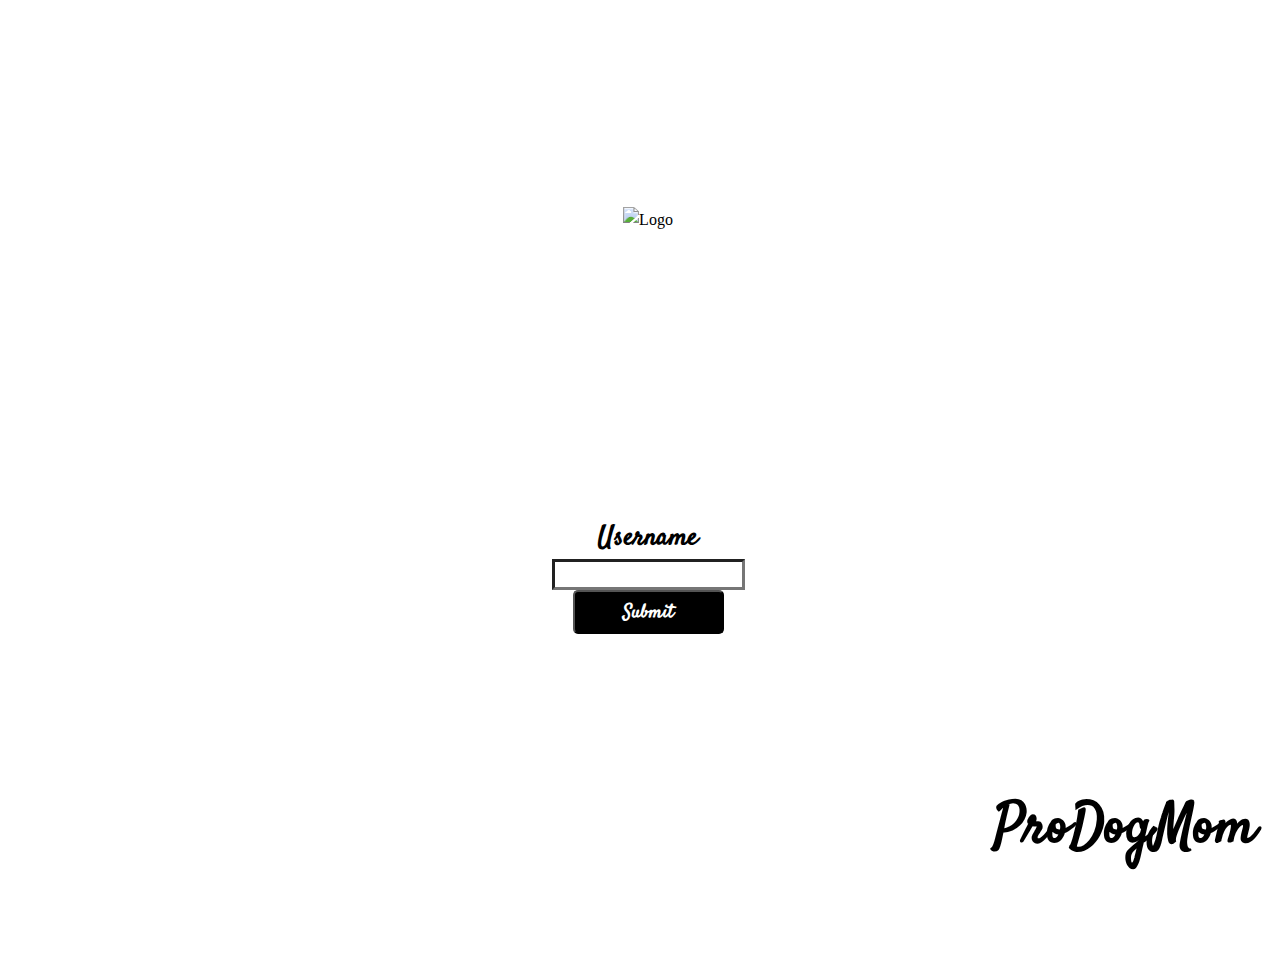
==== security.html @ 6479c6e1 "first commit security page" ====
<!DOCTYPE html>
<html lang="en">
<head>
    <meta charset="UTF-8">
    <meta name="viewport" content="width=device-width, initial-scale=1.0">
    <meta http-equiv="X-UA-Compatible" content="ie=edge">
    <link rel="stylesheet" href="security.css">
    <link href="https://fonts.googleapis.com/css?family=Satisfy" rel="stylesheet">
    <title>ProDogMom | Security</title>
</head>
<body>
    <main>
        <section>
            <div class="logo">
                <img src="Logo.jpg" alt="Logo">
            </div>
            <div class="login">
                <form action="">
                    <h3>Username</h3>
                    <input type="password">
                    <button event="onclick">Submit</button> 
                </form>
            </div>
        </section>
    </main>
    <footer>
        <p class="prologo">ProDogMom</p>
    </footer>
</body>
</html>
---- security.css ----
html {
    line-height: 1.6rem;
    margin: 2rem;
}
body {
    height: 100vh;
    width: 100%;
    overflow: hidden;
}

/* Main logo */
.logo {
    display: flex;
    justify-content: center;
    align-items: center;
    height: 40vh;
}
img {
    max-width: 248px;
    max-height: 248px;
}

/* Login */
.login {
    display: flex;
    height: 40vh;
    justify-content: center;
    align-items: center;
}
form {
    align-items: center;
    justify-content: center;
    display: flex;
    flex-direction: column;
}
.login h3 {
    text-align: center;
    padding: 0;
    margin: 0;
    font-family: 'Satisfy', cursive;
    font-size: 1.7rem;
    margin-bottom: .5rem;
}
.login input {
    padding: 5px;
    border-width: 3px;
}
.login button {
    font-size: 1.2rem;
    font-weight: bold;
    padding-left: 3rem;
    padding-right: 3rem;
    padding-top: .4rem;
    padding-bottom: .4rem;
    border-radius: 5px;
    background-color: #000;
    color: #fff;
    font-family: 'Satisfy', cursive;
}
.login button:hover {
    background-color: #fff;
    color: #000;
}
/* Footer */
footer {
    height: 15vh; 
    margin-top: 0;
    margin-bottom: 0;
}
.prologo {
    font-family: 'Satisfy', cursive;
    font-weight: bold;
    font-size: 3.5rem;
    float: right;
}
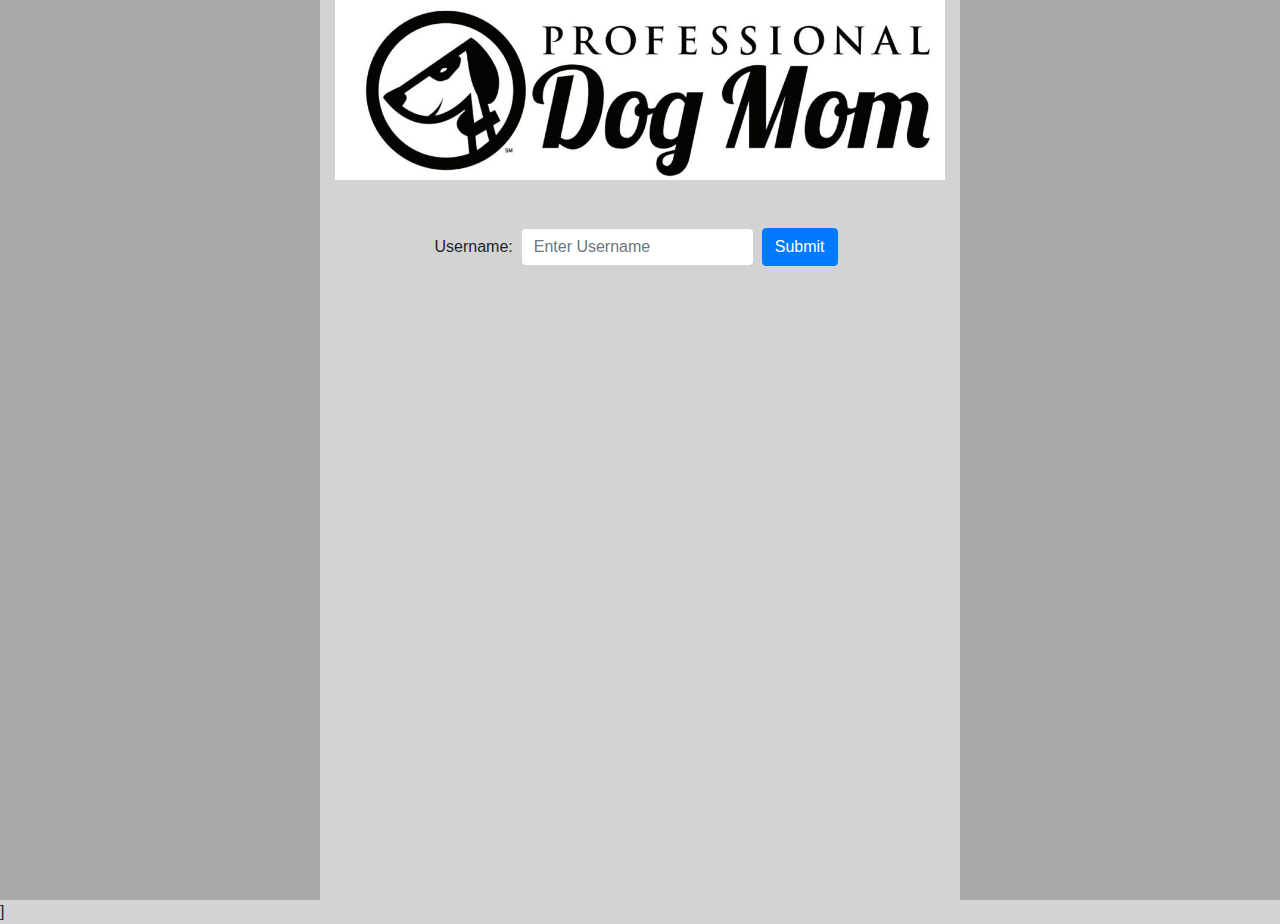
==== commit 8eb6ffd3: "Add files via upload" ====
--- a/security.html
+++ b/security.html
@@ -1,30 +1,58 @@
-<!DOCTYPE html>
-<html lang="en">
-<head>
-    <meta charset="UTF-8">
-    <meta name="viewport" content="width=device-width, initial-scale=1.0">
-    <meta http-equiv="X-UA-Compatible" content="ie=edge">
-    <link rel="stylesheet" href="security.css">
-    <link href="https://fonts.googleapis.com/css?family=Satisfy" rel="stylesheet">
-    <title>ProDogMom | Security</title>
-</head>
-<body>
-    <main>
-        <section>
-            <div class="logo">
-                <img src="Logo.jpg" alt="Logo">
-            </div>
-            <div class="login">
-                <form action="">
-                    <h3>Username</h3>
-                    <input type="password">
-                    <button event="onclick">Submit</button> 
-                </form>
-            </div>
-        </section>
-    </main>
-    <footer>
-        <p class="prologo">ProDogMom</p>
-    </footer>
-</body>
+<!doctype html>
+
+<html lang="en">
+
+<head>
+    <meta charset="utf-8">
+
+    <title>Professional Dog Mom</title>
+    <meta name="description" content="Dog Mom">
+    <meta name="author" content="IS495 Group One">
+    <link rel="stylesheet" href="https://stackpath.bootstrapcdn.com/bootstrap/4.3.1/css/bootstrap.min.css"
+        integrity="sha384-ggOyR0iXCbMQv3Xipma34MD+dH/1fQ784/j6cY/iJTQUOhcWr7x9JvoRxT2MZw1T" crossorigin="anonymous">
+    <link rel="stylesheet" href="style.css">
+    <style>
+        body,
+        html {
+            height: 100%;
+        }
+    </style>
+</head>
+
+<body>
+    <div class="container-fluid h-100">
+        <div class="row h-100">
+            <div class="col-sm-3" style="background-color:darkgray">
+            </div>
+            <div class="col-sm-6">
+                <img src="ProDogMom.jpg" alt="ProDogMom Logo" class="img-fluid mx-auto d-block">
+                <div class="row d-flex justify-content-center mt-5">
+                    <form class="form-inline">
+                        <div class="form-group mr-2">
+                            <label for="exampleInputEmail1" class="mr-2">Username: </label>
+                            <input type="username" class="form-control mr-2" id="username" aria-describedby="emailHelp"
+                                placeholder="Enter Username">
+                            <button type="submit" class="btn btn-primary">Submit</button>
+                        </div>
+                    </form>
+                </div>
+            </div>
+            <div class="col-sm-3" style="background-color:darkgray">
+            </div>
+        </div>
+    </div>
+]
+
+
+    <script src="https://code.jquery.com/jquery-3.3.1.slim.min.js"
+        integrity="sha384-q8i/X+965DzO0rT7abK41JStQIAqVgRVzpbzo5smXKp4YfRvH+8abtTE1Pi6jizo"
+        crossorigin="anonymous"></script>
+    <script src="https://cdnjs.cloudflare.com/ajax/libs/popper.js/1.14.7/umd/popper.min.js"
+        integrity="sha384-UO2eT0CpHqdSJQ6hJty5KVphtPhzWj9WO1clHTMGa3JDZwrnQq4sF86dIHNDz0W1"
+        crossorigin="anonymous"></script>
+    <script src="https://stackpath.bootstrapcdn.com/bootstrap/4.3.1/js/bootstrap.min.js"
+        integrity="sha384-JjSmVgyd0p3pXB1rRibZUAYoIIy6OrQ6VrjIEaFf/nJGzIxFDsf4x0xIM+B07jRM"
+        crossorigin="anonymous"></script>
+</body>
+
 </html>--- a/style.css
+++ b/style.css
@@ -0,0 +1,23 @@
+body {
+  background: lightgray;
+}
+h1 {
+  font-weight: bold;
+  text-align: center;
+  text-decoration: underline;
+}
+li {
+  text-decoration: none;
+  list-style: none;
+  text-align: center;
+  font-weight: bold;
+  display: block;
+  border-style: solid;
+  border-width: 2px;
+  font-size: 1.3rem;
+}
+ul {
+  text-align: center;
+  font-weight: bold;
+  padding: 0;
+}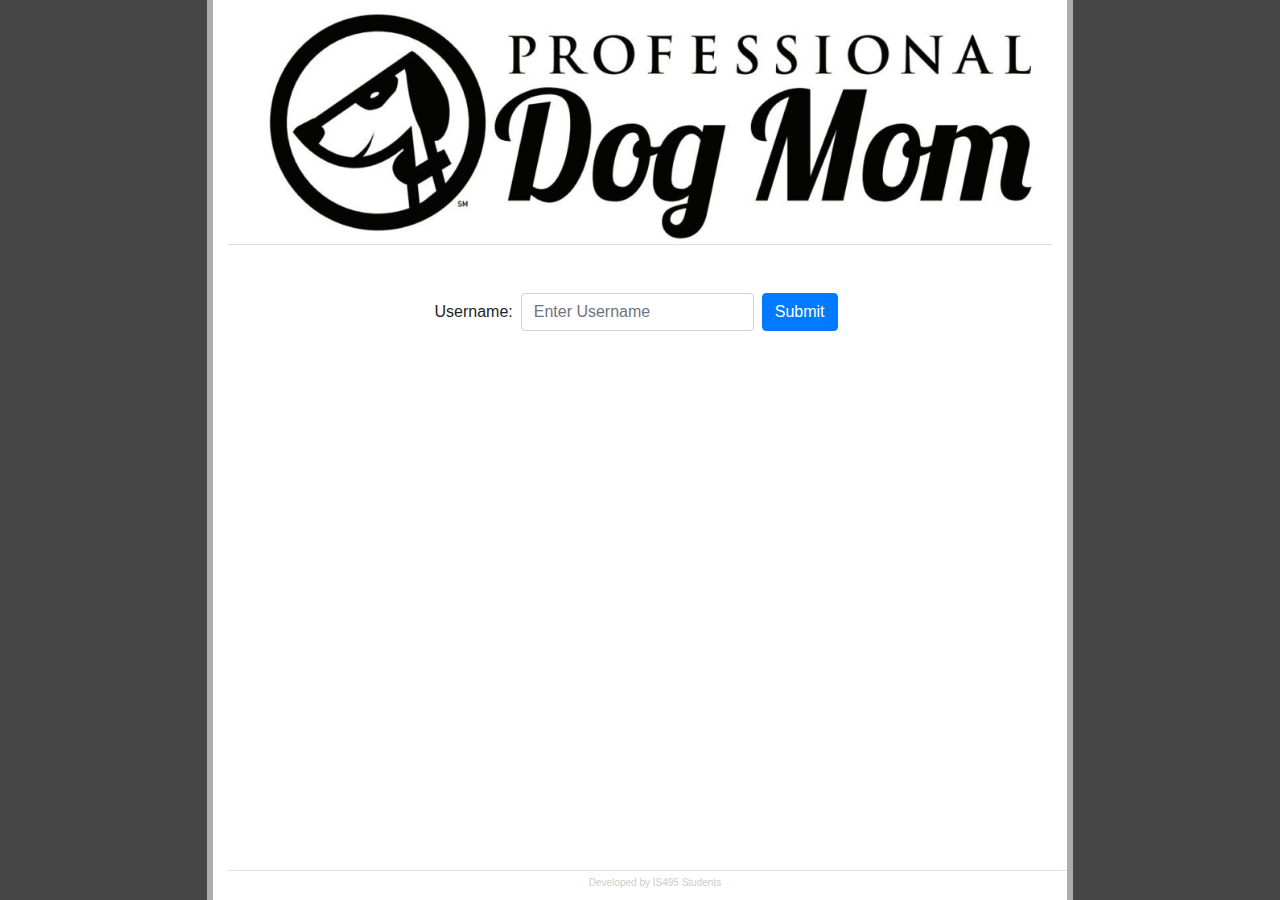
==== commit 5bf3abe6: "Add files via upload" ====
--- a/security.html
+++ b/security.html
@@ -8,13 +8,26 @@
     <title>Professional Dog Mom</title>
     <meta name="description" content="Dog Mom">
     <meta name="author" content="IS495 Group One">
-    <link rel="stylesheet" href="https://stackpath.bootstrapcdn.com/bootstrap/4.3.1/css/bootstrap.min.css"
-        integrity="sha384-ggOyR0iXCbMQv3Xipma34MD+dH/1fQ784/j6cY/iJTQUOhcWr7x9JvoRxT2MZw1T" crossorigin="anonymous">
-    <link rel="stylesheet" href="style.css">
+    <link rel="stylesheet" href="https://stackpath.bootstrapcdn.com/bootstrap/4.3.1/css/bootstrap.min.css" integrity="sha384-ggOyR0iXCbMQv3Xipma34MD+dH/1fQ784/j6cY/iJTQUOhcWr7x9JvoRxT2MZw1T"
+        crossorigin="anonymous">
     <style>
         body,
         html {
             height: 100%;
+        }
+
+        .page-border {
+            border-width: 6px !important;
+            border-color: #ADADAD !important;
+        }
+
+        #footer {
+            position: absolute;
+            bottom: 0;
+            width: 100%;
+            height: 30px;
+            font-size: 10px;
+            color: #CECCCC;
         }
     </style>
 </head>
@@ -22,36 +35,34 @@
 <body>
     <div class="container-fluid h-100">
         <div class="row h-100">
-            <div class="col-sm-3" style="background-color:darkgray">
+            <div class="col-md-2 border-right page-border" style="background-color:#474646">
             </div>
-            <div class="col-sm-6">
-                <img src="ProDogMom.jpg" alt="ProDogMom Logo" class="img-fluid mx-auto d-block">
+            <div class="col-md-8">
+                <img src="ProDogMom.jpg" alt="ProDogMom Logo" class="img-fluid mx-auto d-block border-bottom">
                 <div class="row d-flex justify-content-center mt-5">
                     <form class="form-inline">
                         <div class="form-group mr-2">
                             <label for="exampleInputEmail1" class="mr-2">Username: </label>
-                            <input type="username" class="form-control mr-2" id="username" aria-describedby="emailHelp"
-                                placeholder="Enter Username">
+                            <input type="username" class="form-control mr-2" id="username" aria-describedby="emailHelp" placeholder="Enter Username">
                             <button type="submit" class="btn btn-primary">Submit</button>
                         </div>
                     </form>
                 </div>
+                <div id="footer" class="mx-auto d-block text-center border-top pt-1">
+                   Developed by IS495 Students
+                </div>
             </div>
-            <div class="col-sm-3" style="background-color:darkgray">
+            <div class="col-md-2 border-left page-border" style="background-color:#474646">
             </div>
         </div>
     </div>
-]
 
 
-    <script src="https://code.jquery.com/jquery-3.3.1.slim.min.js"
-        integrity="sha384-q8i/X+965DzO0rT7abK41JStQIAqVgRVzpbzo5smXKp4YfRvH+8abtTE1Pi6jizo"
+    <script src="https://code.jquery.com/jquery-3.3.1.slim.min.js" integrity="sha384-q8i/X+965DzO0rT7abK41JStQIAqVgRVzpbzo5smXKp4YfRvH+8abtTE1Pi6jizo"
         crossorigin="anonymous"></script>
-    <script src="https://cdnjs.cloudflare.com/ajax/libs/popper.js/1.14.7/umd/popper.min.js"
-        integrity="sha384-UO2eT0CpHqdSJQ6hJty5KVphtPhzWj9WO1clHTMGa3JDZwrnQq4sF86dIHNDz0W1"
+    <script src="https://cdnjs.cloudflare.com/ajax/libs/popper.js/1.14.7/umd/popper.min.js" integrity="sha384-UO2eT0CpHqdSJQ6hJty5KVphtPhzWj9WO1clHTMGa3JDZwrnQq4sF86dIHNDz0W1"
         crossorigin="anonymous"></script>
-    <script src="https://stackpath.bootstrapcdn.com/bootstrap/4.3.1/js/bootstrap.min.js"
-        integrity="sha384-JjSmVgyd0p3pXB1rRibZUAYoIIy6OrQ6VrjIEaFf/nJGzIxFDsf4x0xIM+B07jRM"
+    <script src="https://stackpath.bootstrapcdn.com/bootstrap/4.3.1/js/bootstrap.min.js" integrity="sha384-JjSmVgyd0p3pXB1rRibZUAYoIIy6OrQ6VrjIEaFf/nJGzIxFDsf4x0xIM+B07jRM"
         crossorigin="anonymous"></script>
 </body>
 
